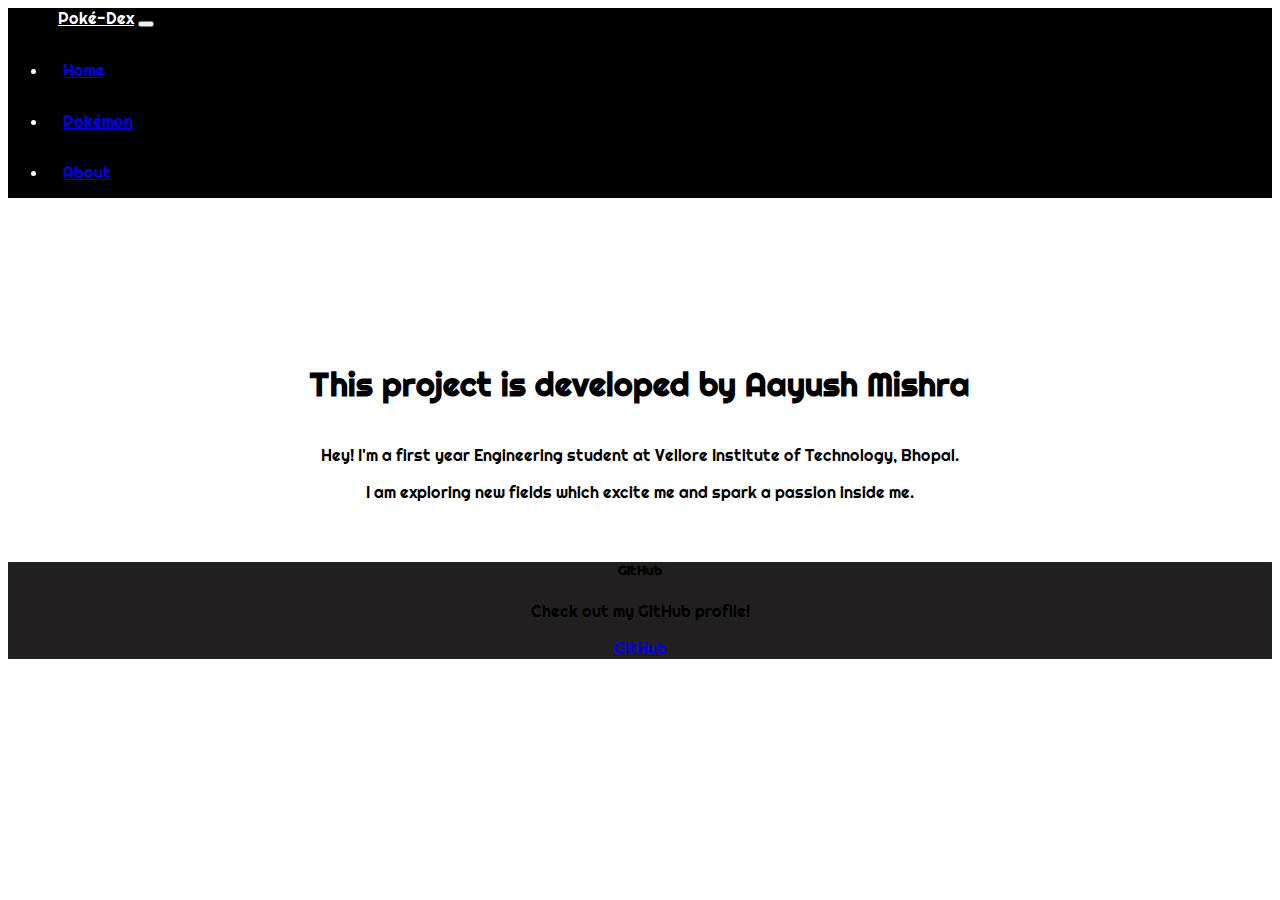
==== about.html @ 301ad517 "Add files via upload" ====
<!DOCTYPE html>
<html lang="en">

<head>
    <meta charset="UTF-8" />
    <link rel="shortcut icon" href="icons/favicon.ico" />
    <meta name="viewport" content="width=device-width, initial-scale=1.0" />
    <link rel="stylesheet" href="https://stackpath.bootstrapcdn.com/bootstrap/4.1.3/css/bootstrap.min.css"
        integrity="sha384-MCw98/SFnGE8fJT3GXwEOngsV7Zt27NXFoaoApmYm81iuXoPkFOJwJ8ERdknLPMO" crossorigin="anonymous" />
    <link rel="stylesheet" href="https://use.fontawesome.com/releases/v5.4.1/css/all.css"
        integrity="sha384-5sAR7xN1Nv6T6+dT2mhtzEpVJvfS3NScPQTrOxhwjIuvcA67KV2R5Jz6kr4abQsz" crossorigin="anonymous" />
    <link rel="stylesheet" href="https://fonts.googleapis.com/css2?family=Righteous&display=swap" />
    <link rel="stylesheet" href="about.css" />
    <title>About</title>
</head>

<body>
    <nav class="navbar navbar-expand-lg navbar-dark fixed-top">
        <a class="navbar-brand navTitle" href="index.html">
            <i class="fas fa-desktop mr-2"></i>
            Poké-Dex</a>
        <button class="navbar-toggler" type="button" data-toggle="collapse" data-target="#navbarSupportedContent"
            aria-controls="navbarSupportedContent" aria-expanded="false" aria-label="Toggle navigation">
            <span class="navbar-toggler-icon"></span>
        </button>
        <div class="collapse navbar-collapse" id="navbarSupportedContent">
            <ul class="navbar-nav ml-auto">
                <li class="nav-item itemNav">
                    <a class="nav-link" href="index.html#header">Home</a>
                </li>
                <li class="nav-item itemNav">
                    <a class="nav-link" href="index.html#gallery-title">Pokémon</a>
                </li>
                <li class="nav-item itemNav">
                    <a class="nav-link" href="about.html">About</a>
                </li>
            </ul>
        </div>
    </nav>
    <div class="container">
        <h1 class="about-title">
            <b>This project is developed by Aayush Mishra</b>
        </h1>
        <div id="para">
            <p>
                Hey! I'm a first year Engineering student at Vellore Institute of
                Technology, Bhopal.
            </p>
            <p>
                I am exploring new fields which excite me and spark a passion inside me.
            </p>
            <div class="container"></div>

            <br />

            <div class="row">
                <div class="col-lg-4 mb-4">
                    <div class="card text-white">
                        <div id="two" class="card-body">
                            <h5 class="card-title"><i class="fab fa-github"></i> GitHub</h5>
                            <p class="card-text">Check out my GitHub profile!</p>
                            <a href="https://github.com/ShivamSharma19Ai"
                                class="btn btn-outline-light btn-sm">GitHub</a>
                        </div>
                    </div>
                </div>
                <script src="https://code.jquery.com/jquery-3.5.1.slim.min.js"
                    integrity="sha384-DfXdz2htPH0lsSSs5nCTpuj/zy4C+OGpamoFVy38MVBnE+IbbVYUew+OrCXaRkfj"
                    crossorigin="anonymous"></script>
                <script src="https://cdn.jsdelivr.net/npm/popper.js@1.16.1/dist/umd/popper.min.js"
                    integrity="sha384-9/reFTGAW83EW2RDu2S0VKaIzap3H66lZH81PoYlFhbGU+6BZp6G7niu735Sk7lN"
                    crossorigin="anonymous"></script>
                <script src="https://stackpath.bootstrapcdn.com/bootstrap/4.5.2/js/bootstrap.min.js"
                    integrity="sha384-B4gt1jrGC7Jh4AgTPSdUtOBvfO8shuf57BaghqFfPlYxofvL8/KUEfYiJOMMV+rV"
                    crossorigin="anonymous"></script>
                <script>
                    $('.navbar-nav>li>a').on('click', function () {
                        $('.navbar-collapse').collapse('hide');
                    });
                </script>
</body>

</html>
---- about.css ----
nav {
    color: white;
    background-color: black;
  }
  
  #para {
    text-align: center;
    color: black;
  }
  body {
    background-color: white;
    font-family: "Righteous", cursive;
  }
  h1 {
    color: black;
    text-align: center;
    margin-top: 90px;
    margin-bottom: 40px;
  }
  
  #one {
    background-color: rgb(40, 103, 178);
  }
  #two {
    background-color: rgb(33, 31, 31);
  }
  #three {
    background-color: rgb(225, 48, 108);
  }
  #buttons {
    margin-bottom: 10px;
  }
  .navTitle {
    color: #ffffff;
    padding-left: 50px;
    size: 50px;
  }
  
  .itemNav {
    padding: 15px;
  }
  .about-title {
    padding-top: 6%;
  }
  
  @media only screen and (max-width: 600px) {
    .display-3 {
      font-size: 4rem;
    }
    .lead {
      font-size: 1.6rem;
    }
    .gallery-head {
      font-size: 2rem;
    }
    .navTitle {
      padding-left: 3px;
    }
  }
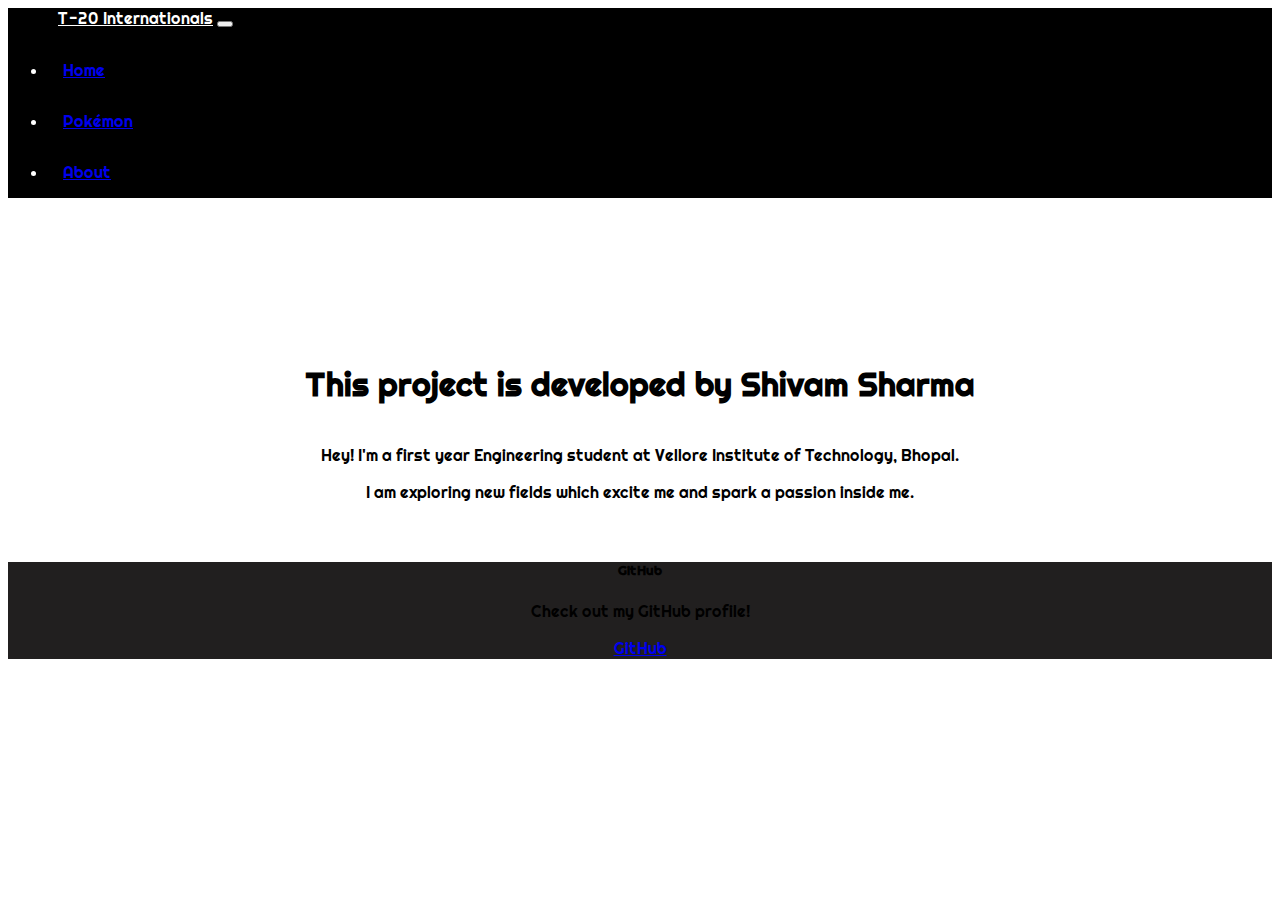
==== commit a5985020: "Update about.html" ====
--- a/about.html
+++ b/about.html
@@ -18,7 +18,7 @@
     <nav class="navbar navbar-expand-lg navbar-dark fixed-top">
         <a class="navbar-brand navTitle" href="index.html">
             <i class="fas fa-desktop mr-2"></i>
-            Poké-Dex</a>
+            T-20 Internationals</a>
         <button class="navbar-toggler" type="button" data-toggle="collapse" data-target="#navbarSupportedContent"
             aria-controls="navbarSupportedContent" aria-expanded="false" aria-label="Toggle navigation">
             <span class="navbar-toggler-icon"></span>
@@ -39,7 +39,7 @@
     </nav>
     <div class="container">
         <h1 class="about-title">
-            <b>This project is developed by Aayush Mishra</b>
+            <b>This project is developed by Shivam Sharma</b>
         </h1>
         <div id="para">
             <p>
@@ -80,4 +80,4 @@
                 </script>
 </body>
 
-</html>+</html>
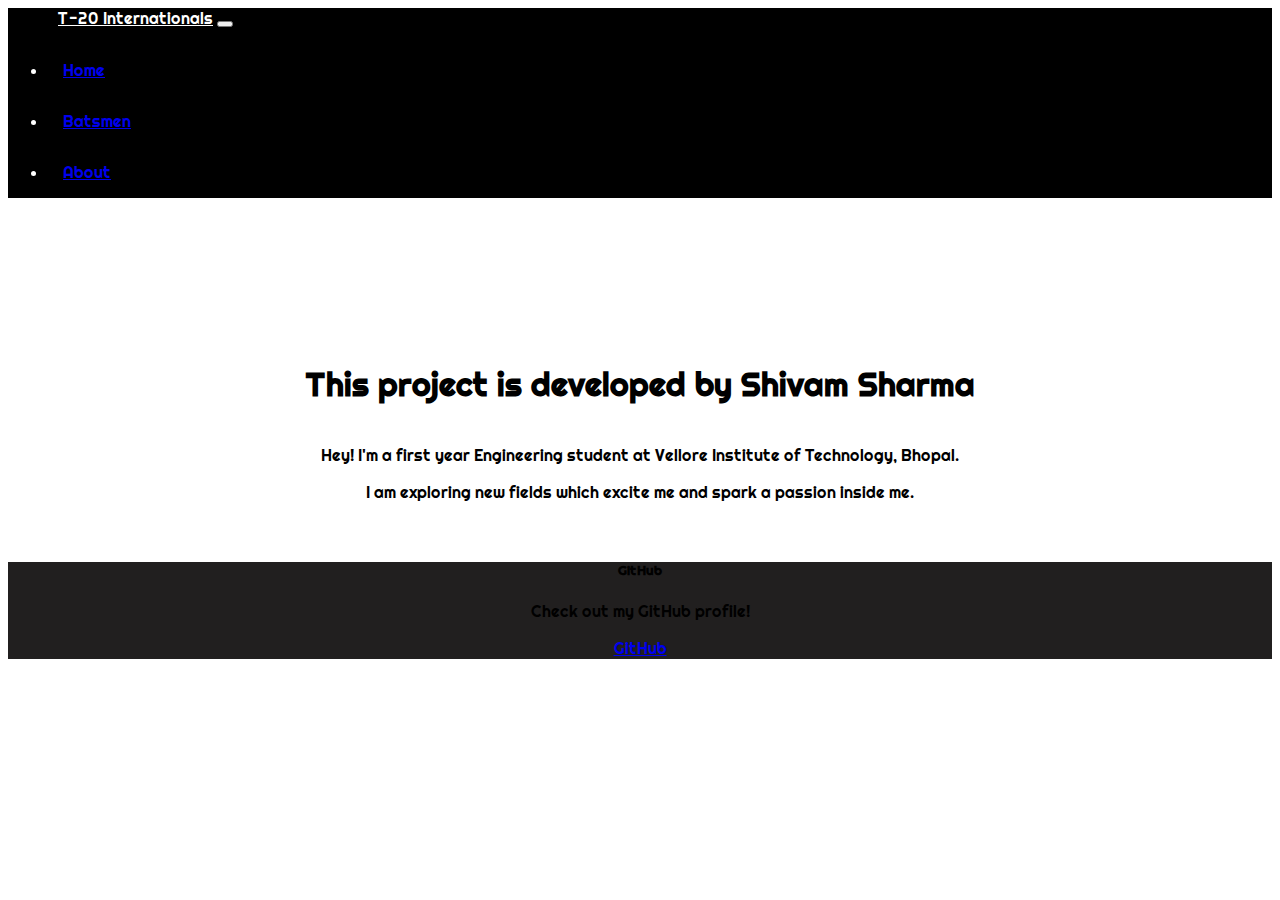
==== commit 12f9c0dd: "Update about.html" ====
--- a/about.html
+++ b/about.html
@@ -29,7 +29,7 @@
                     <a class="nav-link" href="index.html#header">Home</a>
                 </li>
                 <li class="nav-item itemNav">
-                    <a class="nav-link" href="index.html#gallery-title">Pokémon</a>
+                    <a class="nav-link" href="index.html#gallery-title">Batsmen</a>
                 </li>
                 <li class="nav-item itemNav">
                     <a class="nav-link" href="about.html">About</a>
